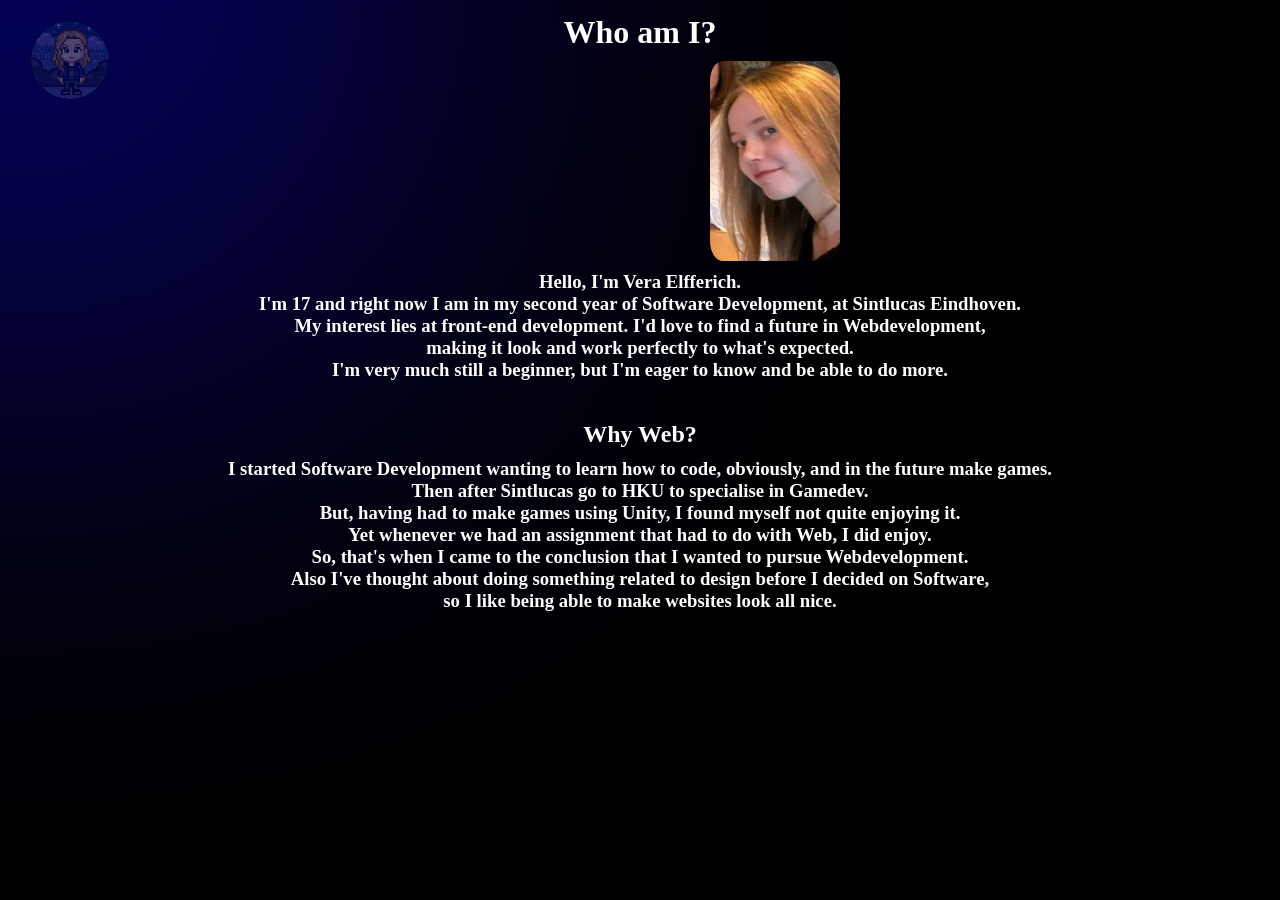
==== about.html @ 12584f27 "initial commit" ====
<!DOCTYPE html>
<html lang="en">
<head>
    <meta charset="UTF-8">
    <title>About me</title>
</head>
<link rel="stylesheet" href="about.css">
<body>

<div>

  <a href="index.html">

    <img src="Images/PixelCharacter.png" class="image" alt="pixelcharacter"/>
  </a>
</div>

<h1 class="wai"> Who am I? </h1>

    <div>
        <img src="Images/moi3.jpg"  class="moi" alt="me">
    </div>

<h3 class="intro"> Hello, I'm Vera Elfferich. <br> I'm 17 and right now I am in my second year of Software Development, at Sintlucas Eindhoven.
    <br>
 My interest lies at front-end development. I'd love to find a future in Webdevelopment, <br> making it look and work perfectly to what's expected.
    <br>
    I'm very much still a beginner, but I'm eager to know and be able to do more.
    </h3>

<h2 class="whyH"> Why Web?</h2>
<h3 class="why"> I started Software Development wanting to learn how to code, obviously, and in the future make games.
    <br> Then after Sintlucas go to HKU to specialise in Gamedev. <br> But, having had to make games using Unity, I found myself not quite enjoying it.
    <br> Yet whenever we had an assignment that had to do with Web, I did enjoy. <br> So, that's when I came to the conclusion that I wanted to pursue Webdevelopment.
    <br> Also I've thought about doing something related to design before I decided on Software, <br> so I like being able to make websites look all nice. </h3>



  <!--Gradient-->
  <div class="blobA"></div>

<script src="about.js"></script>
</body>
</html>
---- about.css ----
* {
    padding: 0;
    margin: 0;
    box-sizing: border-box;
}

body {
    overflow: hidden;
    color: #fff;
    background-color: #000;
    margin: auto;
}

.intro{
    display: flex;
    justify-content: center;
    align-items: center;
    text-align: center;
    margin-top: 10px;
}


.whyH{
    display: flex;
    justify-content: center;
    align-items: center;
    text-align: center;
    margin-top: 40px;
}

.why{
    display: flex;
    justify-content: center;
    align-items: center;
    text-align: center;
    margin-top: 10px;
}

.wai{
    display: flex;
    justify-content: center;
    align-items: center;
    margin-top: -90px
}

.moi{
    width: 130px;
    height: 200px;
    object-fit: cover;
    border-radius: 10%;
    display: flex;
    margin-left: 710px;
    margin-top: 10px;
}

.image{
    width: 80px;
    height: 80px;
    margin-top: 20px;
    margin-left: 30px;
    border-radius: 50%;
    opacity: 0.3;
    border: 1px solid black;
    cursor: grab;
}

.image:hover {
    transform: scale(1.1);
    transition-duration: 0.2s;
    opacity: 1;
}


/* Gradient CSS */
.blobA {
    display: flex;
    justify-content: center;
    align-items: center;
    width: 650px;
    height: 650px;
    border-radius: 100%;
    background-image: linear-gradient(#1100ff 10%, #030978);
    filter: blur(250px);
    transition: all 450ms ease-out;
    position: fixed;
    pointer-events: none;
    left: 0;
    top: 0;
    transform: translate(calc(-50% + 15px), -50%);
    z-index: -1;
}
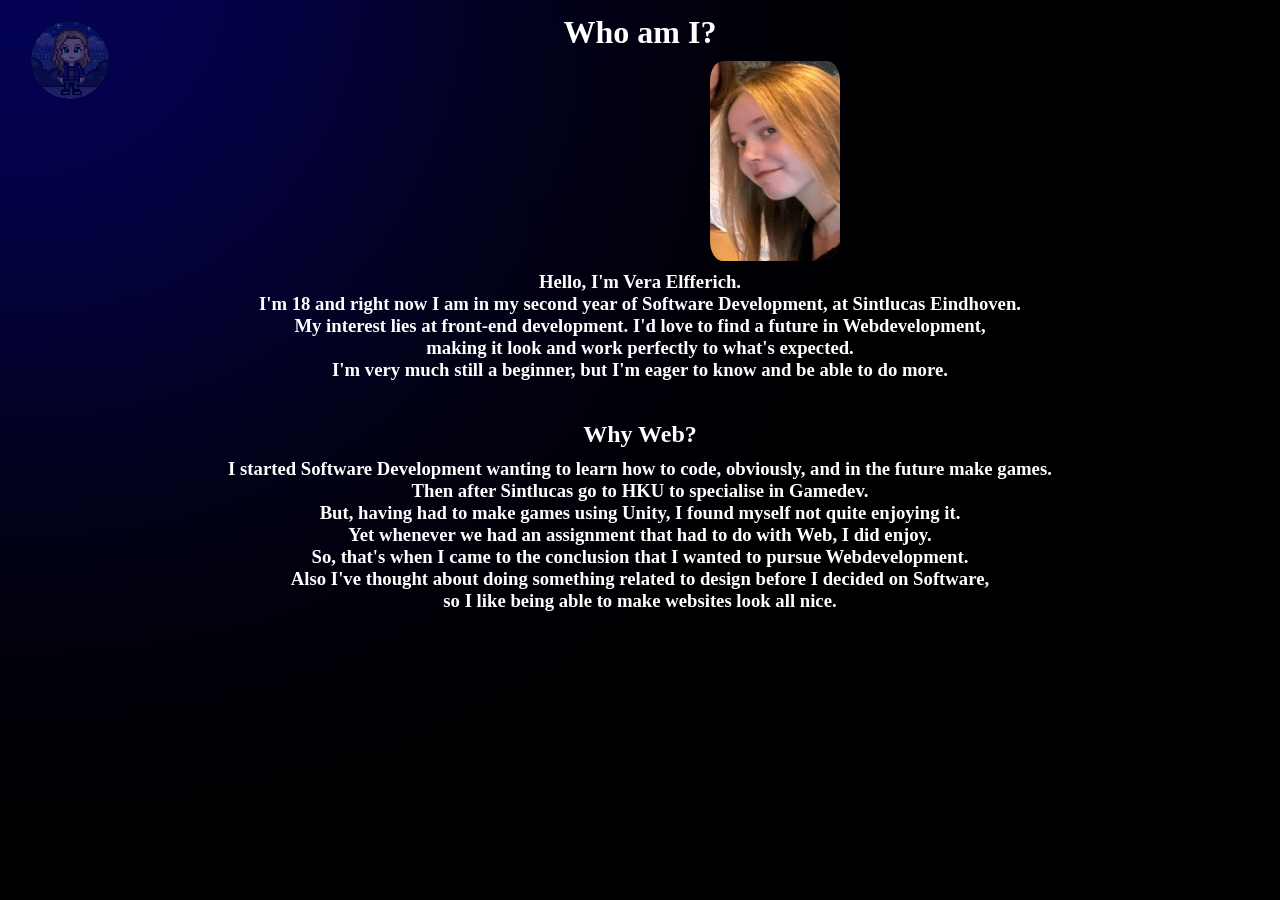
==== commit 28652e46: "about me age" ====
--- a/about.html
+++ b/about.html
@@ -21,7 +21,7 @@
         <img src="Images/moi3.jpg"  class="moi" alt="me">
     </div>
 
-<h3 class="intro"> Hello, I'm Vera Elfferich. <br> I'm 17 and right now I am in my second year of Software Development, at Sintlucas Eindhoven.
+<h3 class="intro"> Hello, I'm Vera Elfferich. <br> I'm 18 and right now I am in my second year of Software Development, at Sintlucas Eindhoven.
     <br>
  My interest lies at front-end development. I'd love to find a future in Webdevelopment, <br> making it look and work perfectly to what's expected.
     <br>
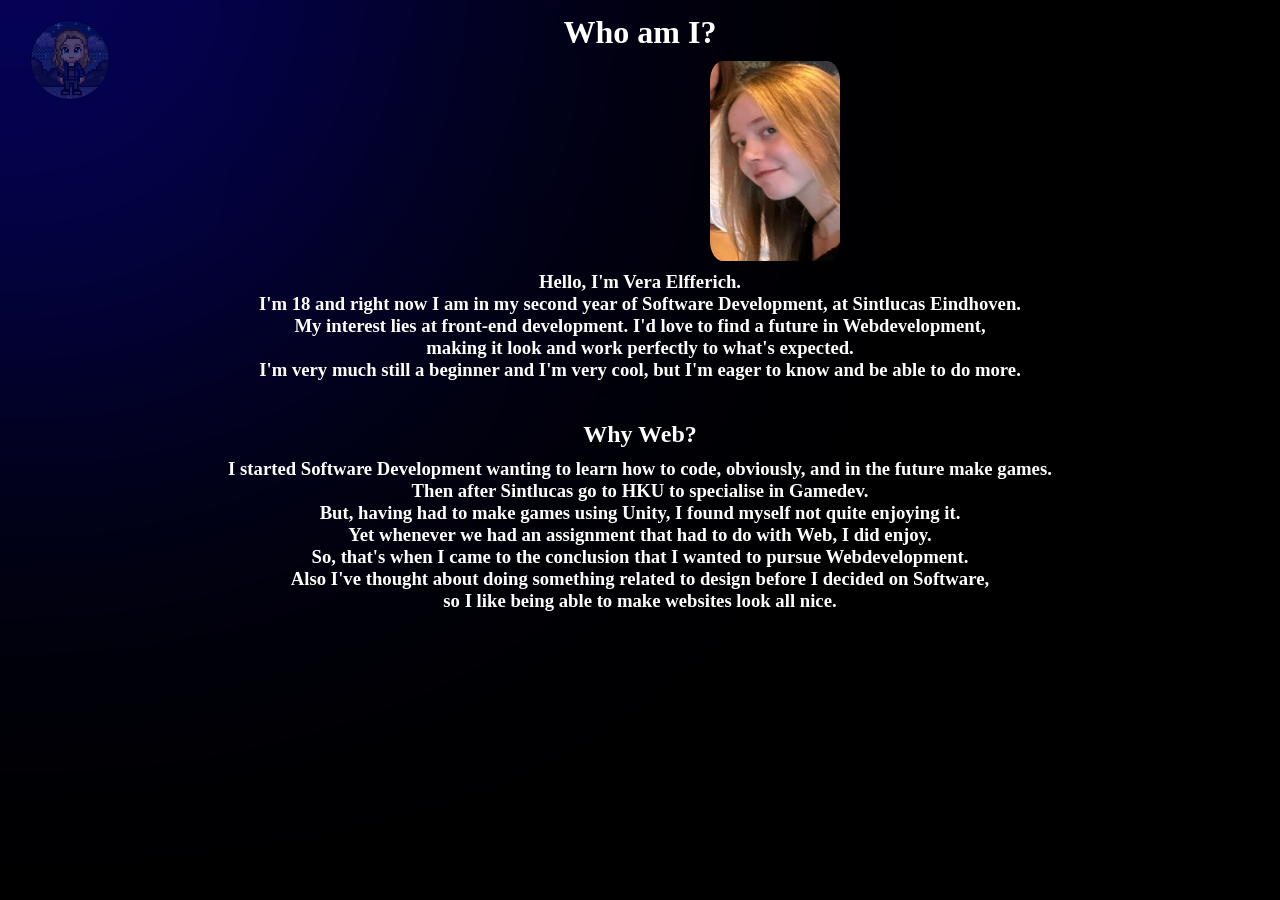
==== commit 6467a079: "testie testie :)" ====
--- a/about.html
+++ b/about.html
@@ -25,7 +25,7 @@
     <br>
  My interest lies at front-end development. I'd love to find a future in Webdevelopment, <br> making it look and work perfectly to what's expected.
     <br>
-    I'm very much still a beginner, but I'm eager to know and be able to do more.
+    I'm very much still a beginner and I'm very cool, but I'm eager to know and be able to do more.
     </h3>
 
 <h2 class="whyH"> Why Web?</h2>
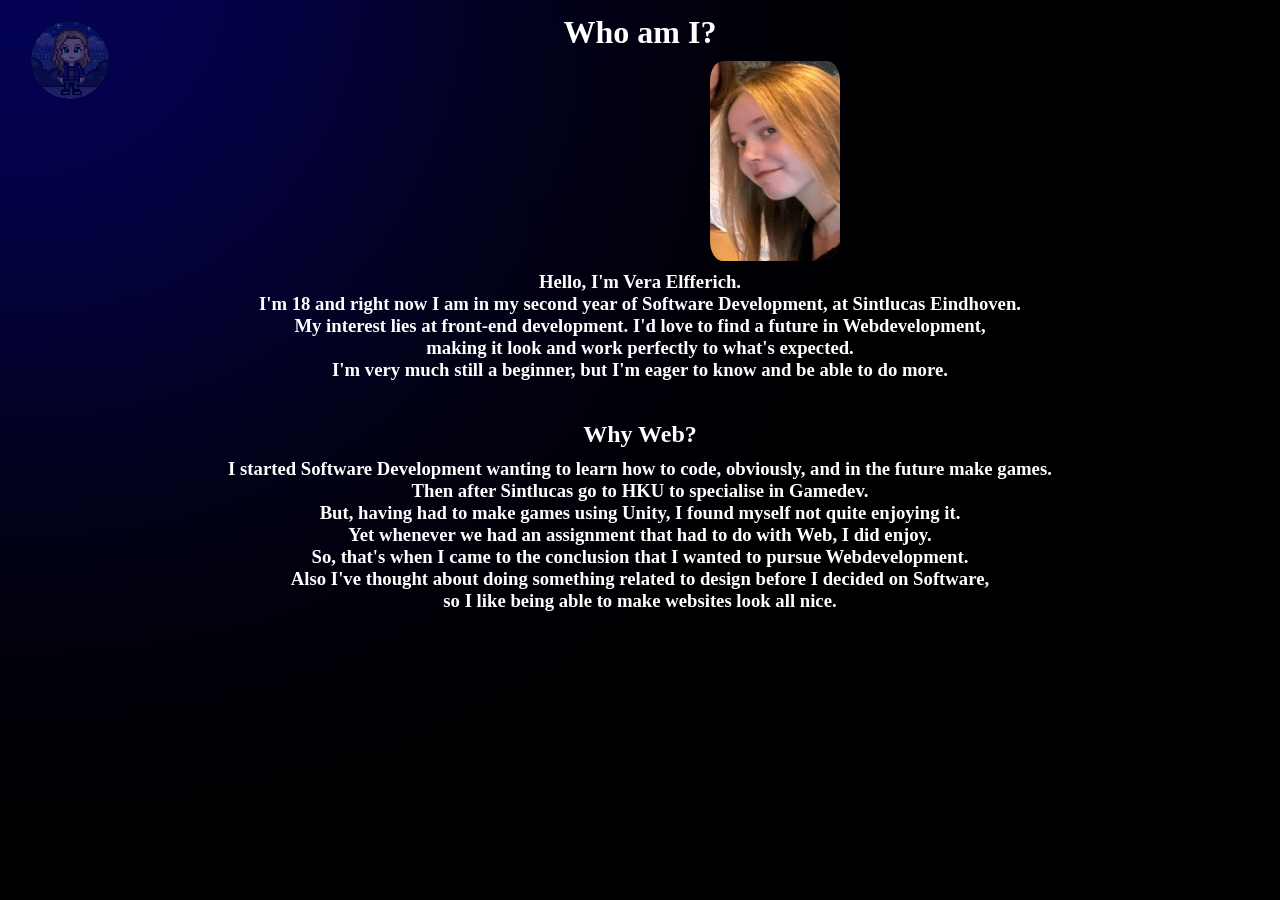
==== commit e3039516: "please" ====
--- a/about.html
+++ b/about.html
@@ -25,7 +25,7 @@
     <br>
  My interest lies at front-end development. I'd love to find a future in Webdevelopment, <br> making it look and work perfectly to what's expected.
     <br>
-    I'm very much still a beginner and I'm very cool, but I'm eager to know and be able to do more.
+    I'm very much still a beginner, but I'm eager to know and be able to do more.
     </h3>
 
 <h2 class="whyH"> Why Web?</h2>
